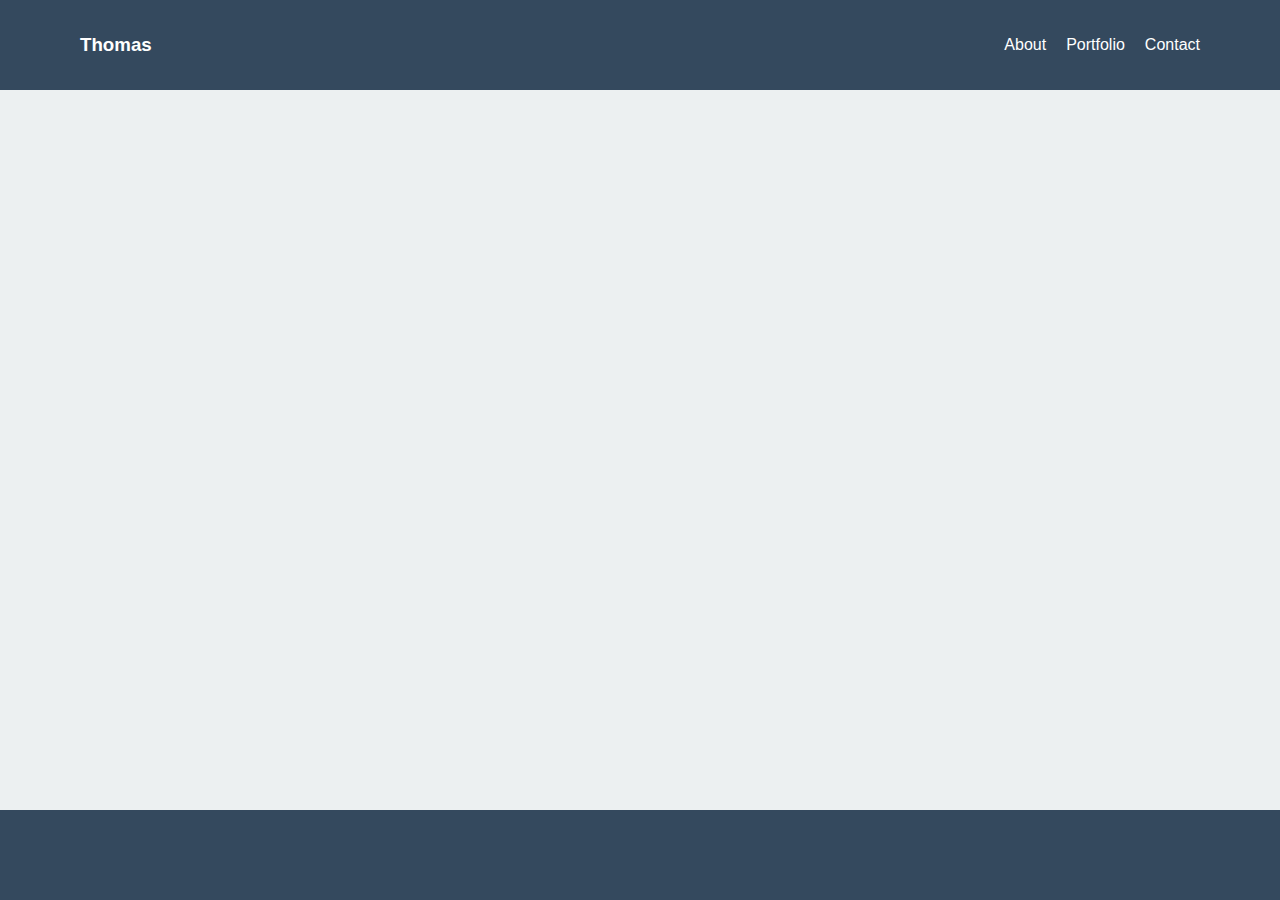
==== index.html @ 8376e407 "first commit" ====
<!DOCTYPE html>
<html lang="en">
  <head>
    <meta charset="UTF-8" />
    <meta name="viewport" content="width=device-width, initial-scale=1.0" />
    <meta http-equiv="X-UA-Compatible" content="ie=edge" />
    <link rel="stylesheet" href="./assets/style.css" />
    <title>Document</title>
  </head>
  <body>
    <header>
      <h3>Thomas</h3>
      <nav>
        <a href="#" target="_blank">About</a>
        <a href="#">Portfolio</a>
        <a href="#">Contact</a>
      </nav>
    </header>
    <main></main>
    <footer></footer>
  </body>
</html>
---- assets/style.css ----
* {
  margin: 0;
  font-family: Verdana, Geneva, Tahoma, sans-serif;
}

header {
  display: table;
  background-color: #34495e;
  width: 100%;
}

h3 {
  color: white;
  display: table-cell;
  padding-left: 80px;
  vertical-align: middle;
}

nav {
  display: table;
  float: right;
  height: 10vh;
  margin-right: 80px;
}

a {
  display: table-cell;
  vertical-align: middle;
  text-decoration: none;
  color: white;
}

a:not(:last-child) {
  padding-right: 20px;
}

main {
  min-height: 80vh;
  background-color: #ecf0f1;
}

footer {
  height: 10vh;
  background-color: #34495e;
}
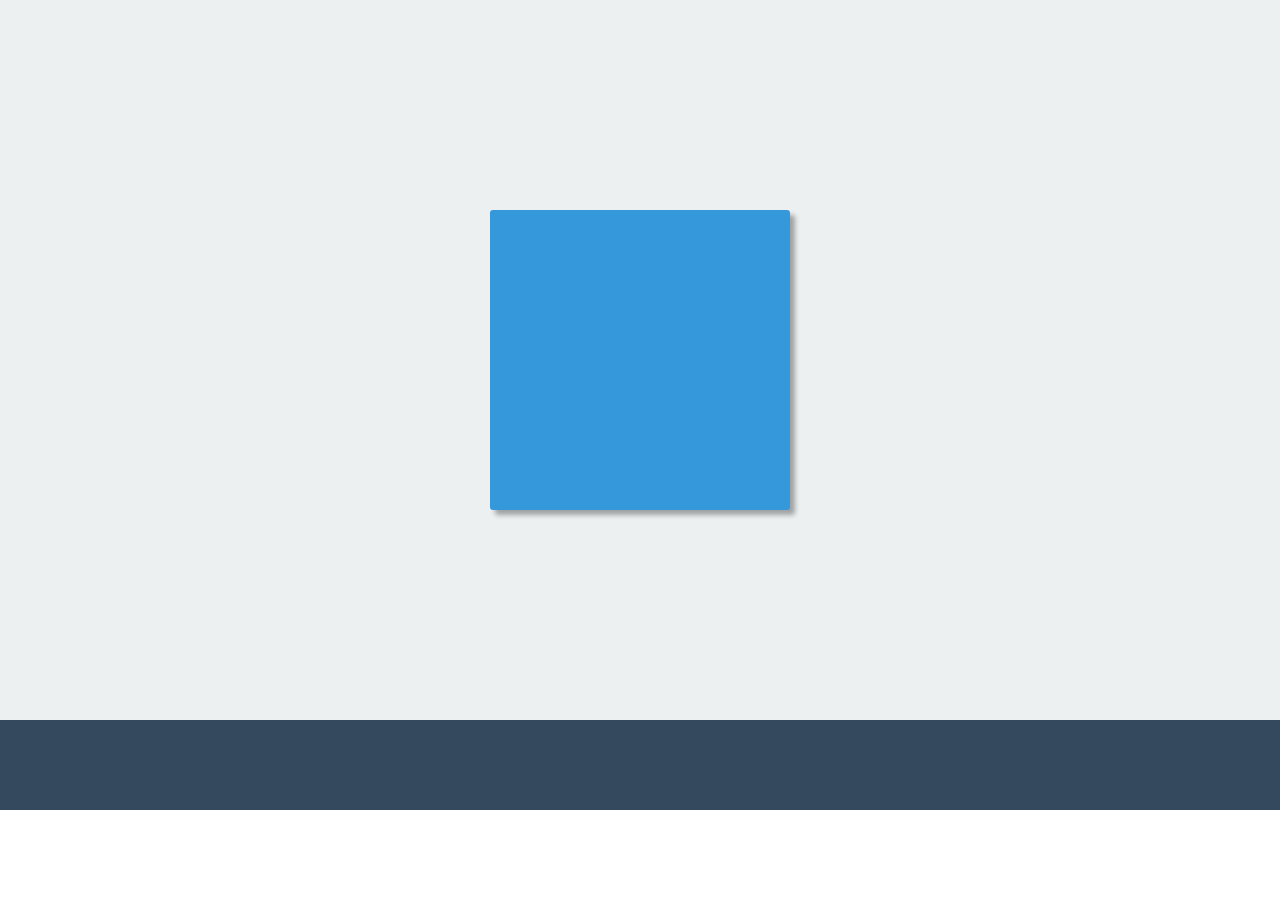
==== commit 356ab165: "Update index.html" ====
--- a/index.html
+++ b/index.html
@@ -8,15 +8,9 @@
     <title>Document</title>
   </head>
   <body>
-    <header>
-      <h3>Thomas</h3>
-      <nav>
-        <a href="#" target="_blank">About</a>
-        <a href="#">Portfolio</a>
-        <a href="#">Contact</a>
-      </nav>
-    </header>
-    <main></main>
+    <main>
+      <div class="box1"></div>
+    </main>
     <footer></footer>
   </body>
 </html>
--- a/assets/style.css
+++ b/assets/style.css
@@ -1,6 +1,7 @@
 * {
   margin: 0;
   font-family: Verdana, Geneva, Tahoma, sans-serif;
+  letter-spacing: 3px;
 }
 
 header {
@@ -13,6 +14,7 @@
   color: white;
   display: table-cell;
   padding-left: 80px;
+  text-shadow: 2px 2px 2px rgba(0, 0, 0, 0.609);
   vertical-align: middle;
 }
 
@@ -28,15 +30,36 @@
   vertical-align: middle;
   text-decoration: none;
   color: white;
+  text-shadow: 2px 2px 2px rgba(0, 0, 0, 0.609);
+  transition: all 0.2s ease-in;
 }
 
 a:not(:last-child) {
   padding-right: 20px;
 }
 
+a:hover {
+  color: #3498db;
+  text-shadow: 5px 5px 2px rgba(0, 0, 0, 0.609);
+  transform: translate(-1px, -3px);
+}
+
 main {
   min-height: 80vh;
   background-color: #ecf0f1;
+  position: relative;
+}
+
+.box1 {
+  position: absolute;
+  width: 300px;
+  height: 300px;
+  background-color: #3498db;
+  top: 50%;
+  left: 50%;
+  transform: translate(-50%, -50%);
+  border-radius: 3px;
+  box-shadow: 5px 5px 5px rgba(0, 0, 0, 0.329);
 }
 
 footer {
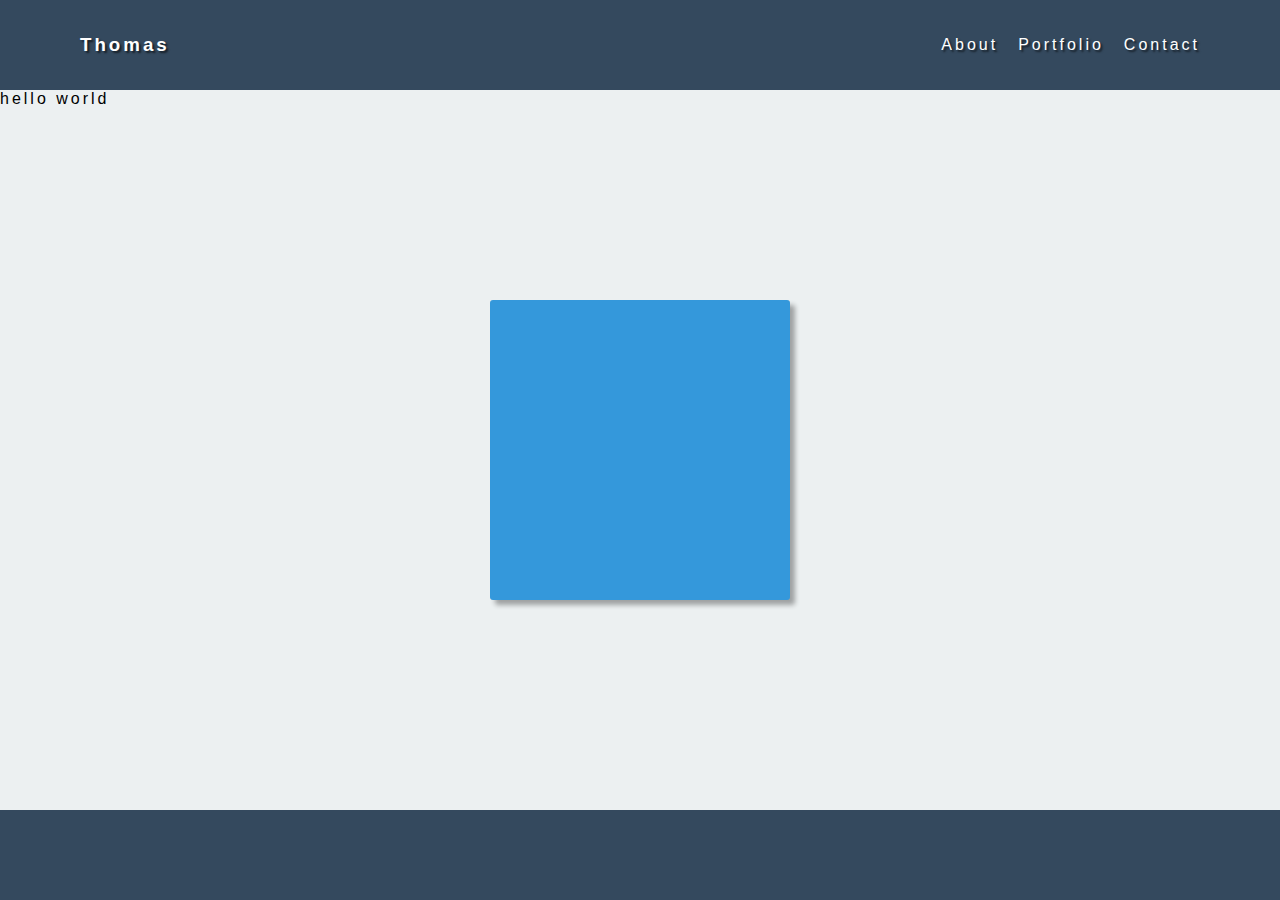
==== commit d3644db4: "modified" ====
--- a/index.html
+++ b/index.html
@@ -8,8 +8,17 @@
     <title>Document</title>
   </head>
   <body>
+    <header>
+      <h3>Thomas</h3>
+      <nav>
+        <a href="./index.html">About</a>
+        <a href="./portfolio.html">Portfolio</a>
+        <a href="#">Contact</a>
+      </nav>
+    </header>
     <main>
       <div class="box1"></div>
+      <div><p>hello world</p></div>
     </main>
     <footer></footer>
   </body>
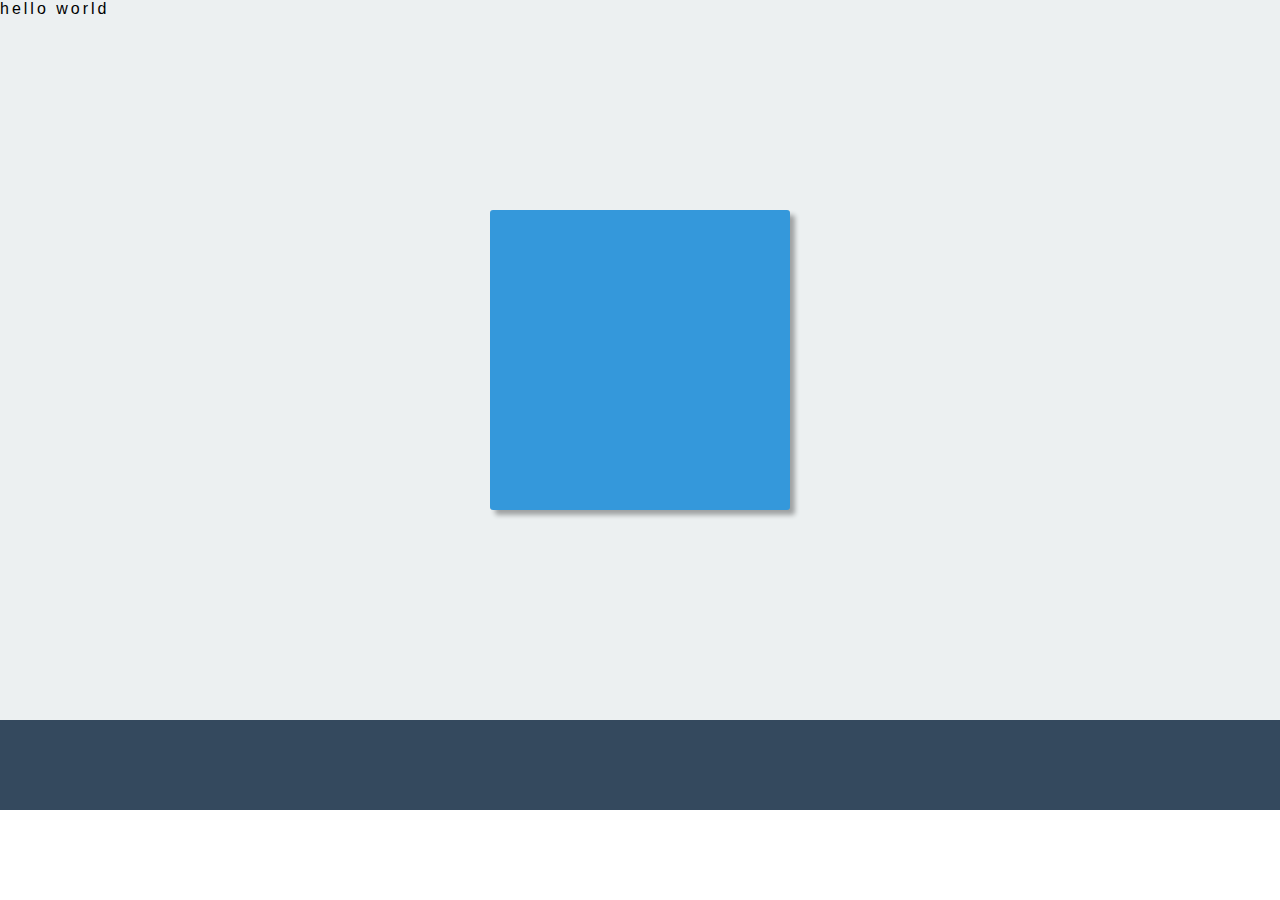
==== commit 93079136: "Merge branch 'master' of https://github.com/TS22082/first_day" ====
--- a/index.html
+++ b/index.html
@@ -8,14 +8,6 @@
     <title>Document</title>
   </head>
   <body>
-    <header>
-      <h3>Thomas</h3>
-      <nav>
-        <a href="./index.html">About</a>
-        <a href="./portfolio.html">Portfolio</a>
-        <a href="#">Contact</a>
-      </nav>
-    </header>
     <main>
       <div class="box1"></div>
       <div><p>hello world</p></div>
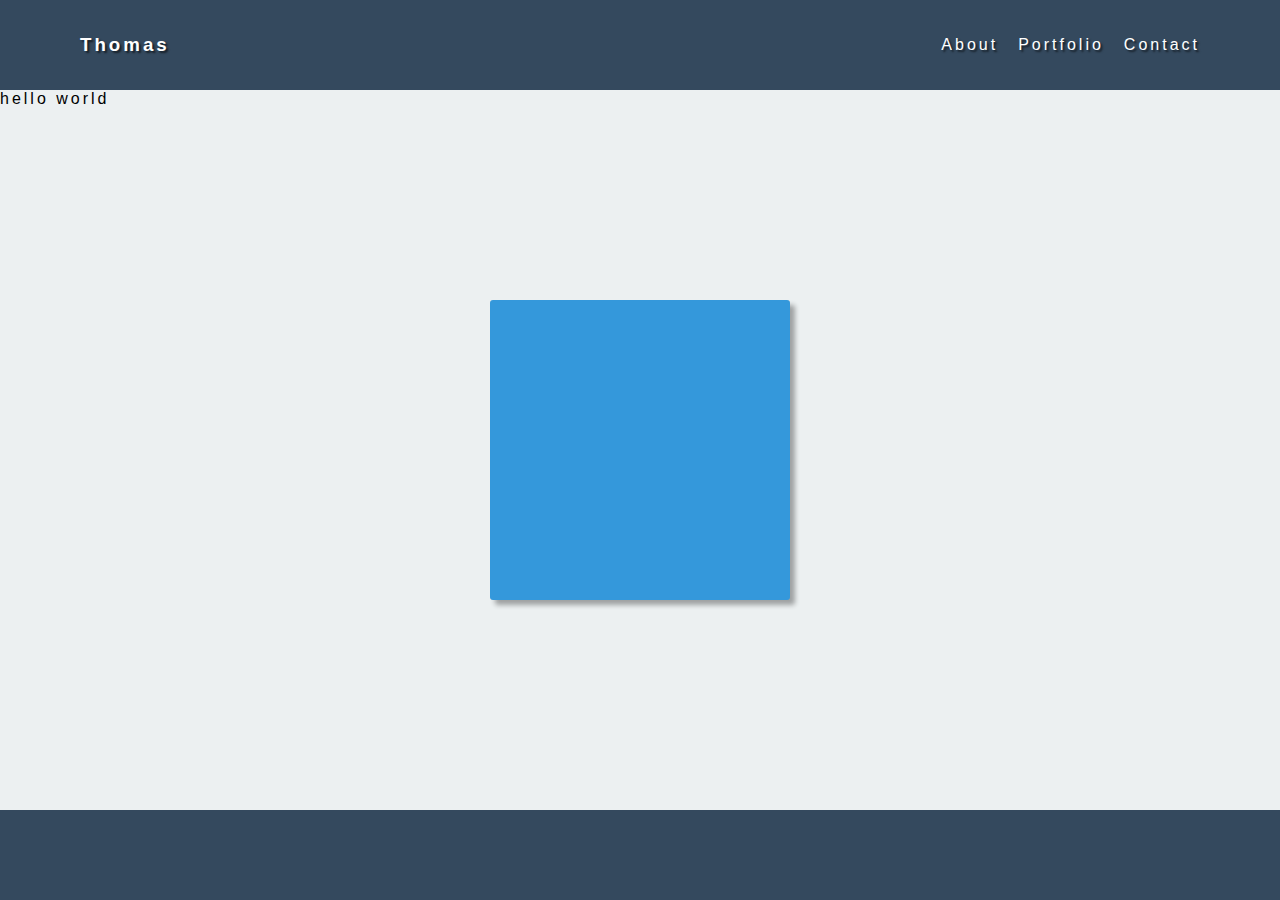
==== commit dd1f29b4: "demo" ====
--- a/index.html
+++ b/index.html
@@ -8,6 +8,14 @@
     <title>Document</title>
   </head>
   <body>
+    <header>
+      <h3>Thomas</h3>
+      <nav>
+        <a href="./index.html">About</a>
+        <a href="./portfolio.html">Portfolio</a>
+        <a href="#">Contact</a>
+      </nav>
+    </header>
     <main>
       <div class="box1"></div>
       <div><p>hello world</p></div>
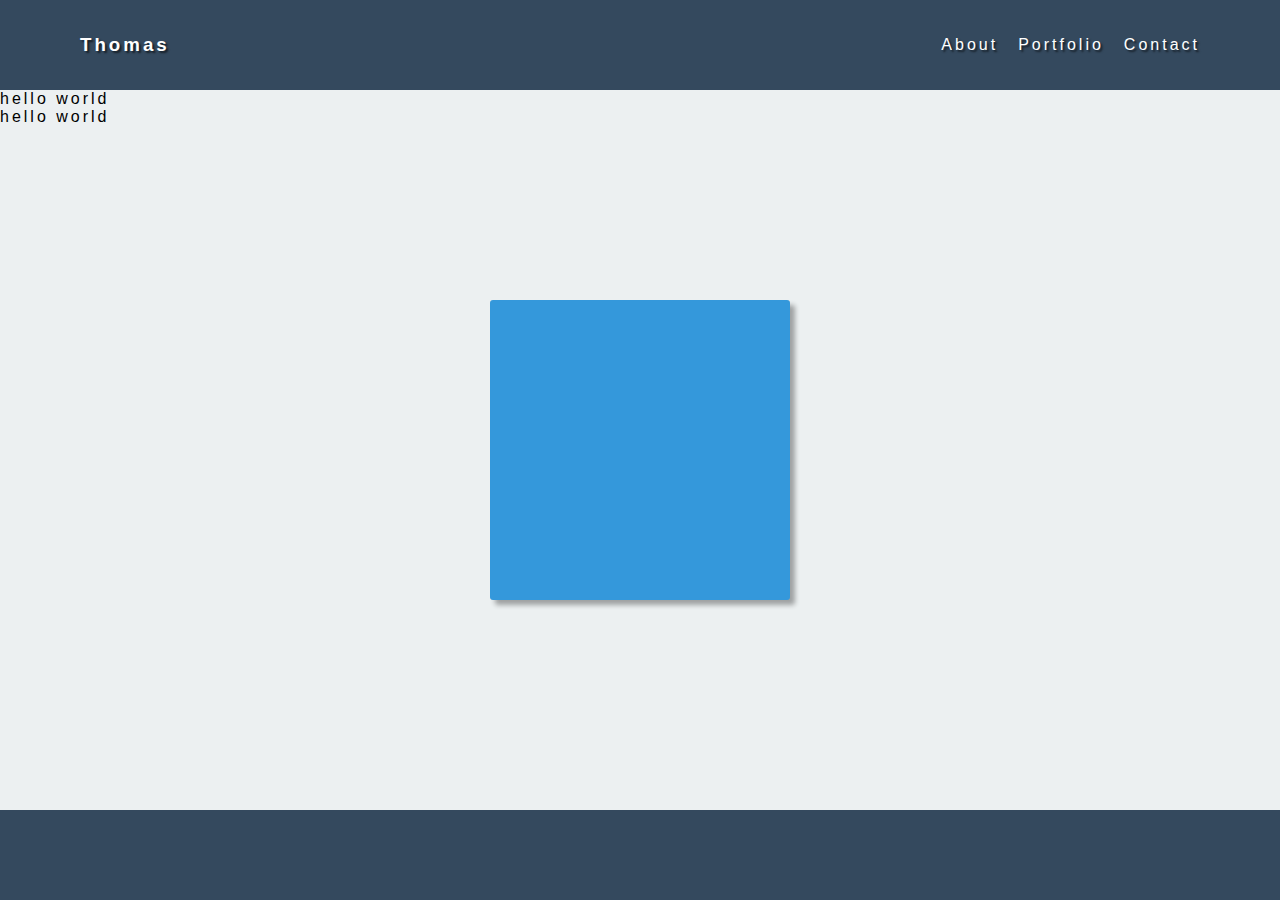
==== commit 4bcdb874: "Update index.html" ====
--- a/index.html
+++ b/index.html
@@ -19,6 +19,7 @@
     <main>
       <div class="box1"></div>
       <div><p>hello world</p></div>
+      <div><p>hello world</p></div>
     </main>
     <footer></footer>
   </body>
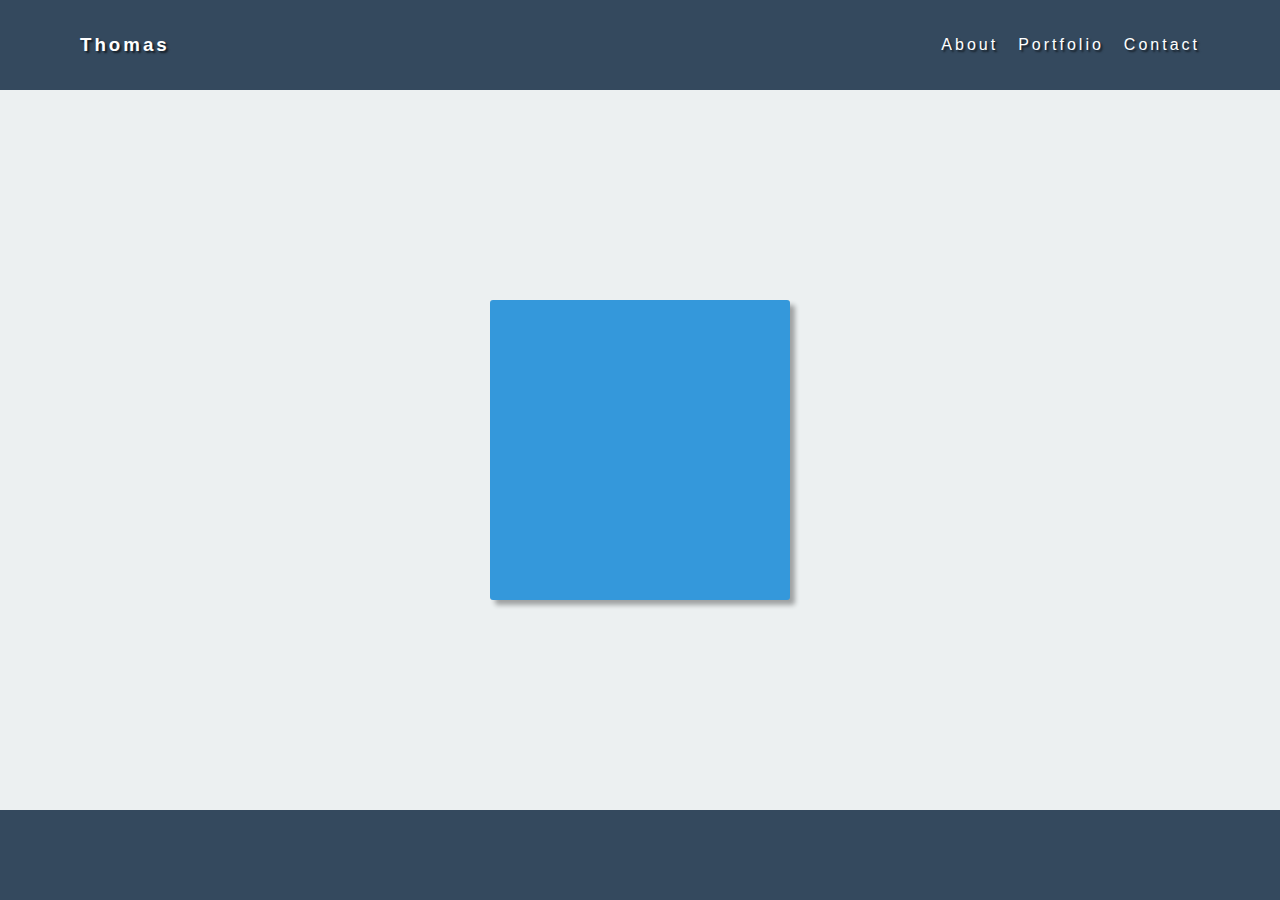
==== commit 657fca6d: "demo" ====
--- a/index.html
+++ b/index.html
@@ -18,8 +18,6 @@
     </header>
     <main>
       <div class="box1"></div>
-      <div><p>hello world</p></div>
-      <div><p>hello world</p></div>
     </main>
     <footer></footer>
   </body>
